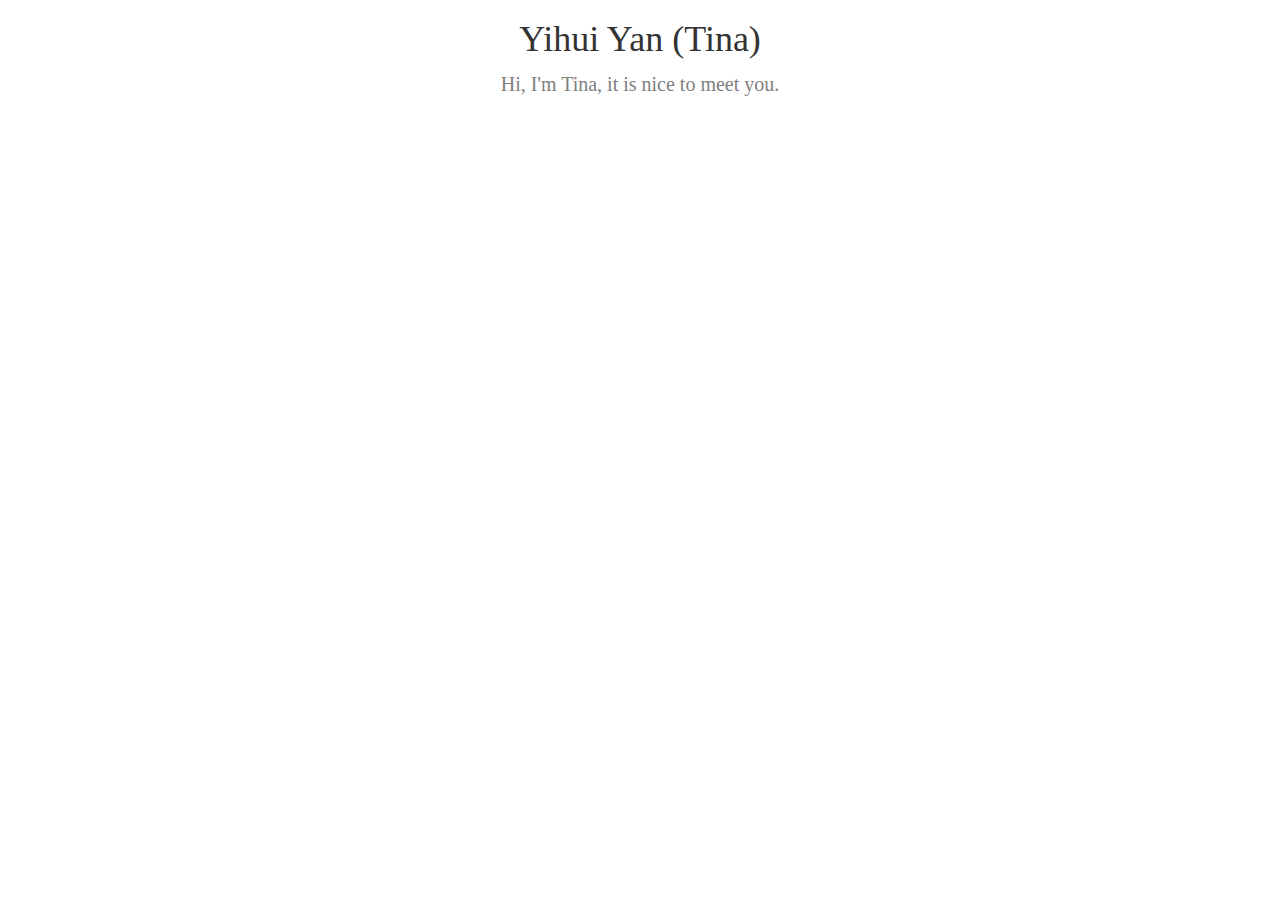
==== index.html @ b567f80b "first for fun part" ====
<!DOCTYPE html>
<html>
	<head>
		<title>Hello World</title>
    	<link rel="stylesheet" type="text/css" href="http://maxcdn.bootstrapcdn.com/bootstrap/3.3.6/css/bootstrap.min.css">
    	<link rel="stylesheet" type="text/css" href="default.css">
    	<script type="text/javascript" src="https://ajax.googleapis.com/ajax/libs/jquery/1.12.2/jquery.min.js"></script>
    	<script type="text/javascript" src="http://maxcdn.bootstrapcdn.com/bootstrap/3.3.6/js/bootstrap.min.js"></script>
	</head>
	<body>
		<center><h1>Yihui Yan (Tina)</h1></center>
		<center><p id='welcomeMessage'></p></center>
	</body>
    <script type="text/javascript" src=interact.js></script>
</html>
---- default.css ----
* {
	font-family: serif;
}

@keyframes type {
  from { width: 0; } 
} 

#welcomeMessage {
  color: gray; 
  font-size: 20px;
  white-space: nowrap;
  overflow: hidden;
  width: 30em;
}

.typing {
  animation: type 4s steps(30, end)
}
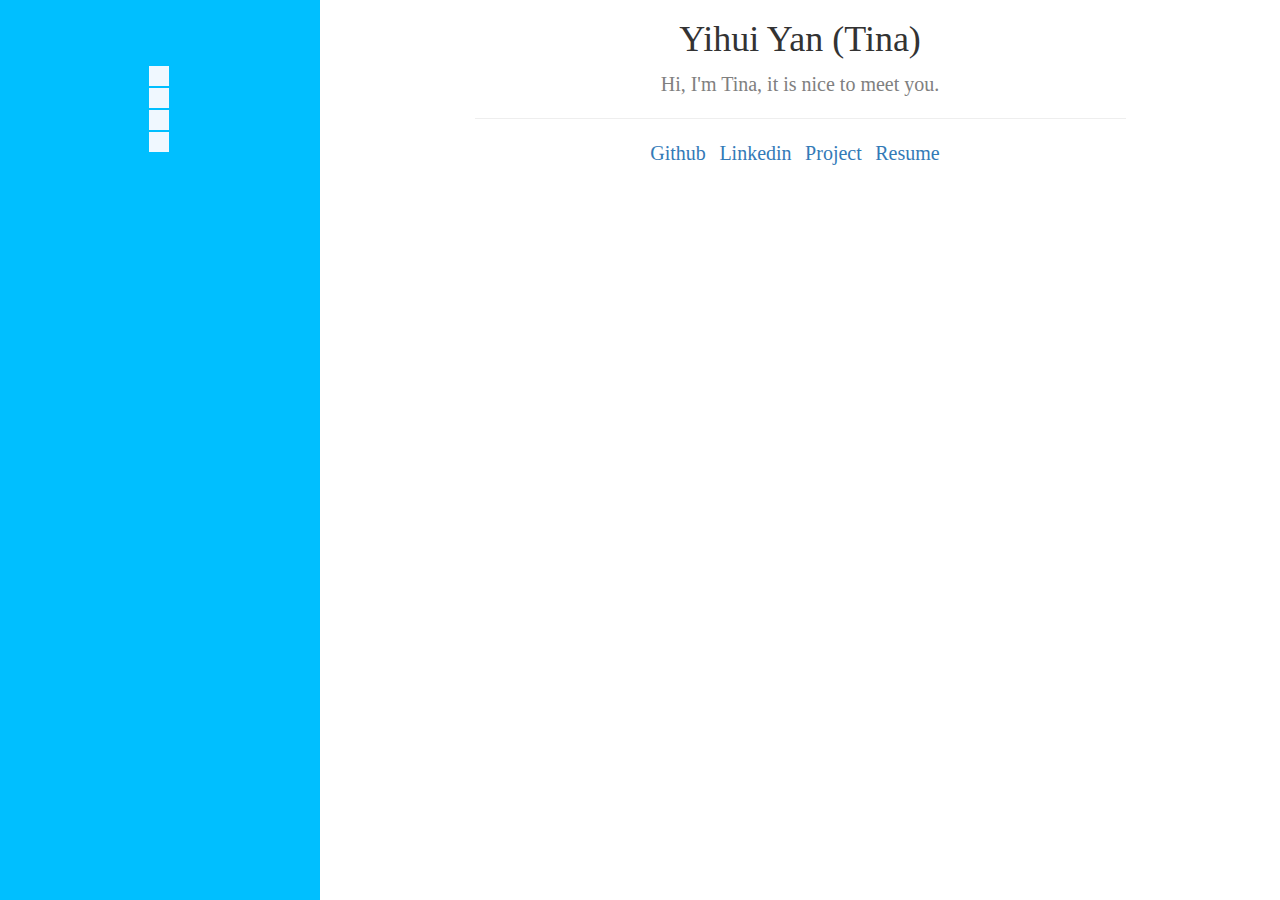
==== commit 31f85b4a: "tetris game" ====
--- a/index.html
+++ b/index.html
@@ -3,13 +3,38 @@
 	<head>
 		<title>Hello World</title>
     	<link rel="stylesheet" type="text/css" href="http://maxcdn.bootstrapcdn.com/bootstrap/3.3.6/css/bootstrap.min.css">
-    	<link rel="stylesheet" type="text/css" href="default.css">
+    	<link rel="stylesheet" type="text/css" href="static/default.css">
     	<script type="text/javascript" src="https://ajax.googleapis.com/ajax/libs/jquery/1.12.2/jquery.min.js"></script>
     	<script type="text/javascript" src="http://maxcdn.bootstrapcdn.com/bootstrap/3.3.6/js/bootstrap.min.js"></script>
 	</head>
 	<body>
-		<center><h1>Yihui Yan (Tina)</h1></center>
-		<center><p id='welcomeMessage'></p></center>
+			<div class="col-md-3" style="background: DeepSkyBlue; height: 100%">
+				<div class = "board" style="margin-top: 20px"></div>
+			</div>
+			<div class="col-md-9">
+				<center>
+					<h1>Yihui Yan (Tina)</h1>
+					<p id='welcomeMessage'></p>
+				</center>
+				<hr width="50%" style="width: 70%">
+				<div id="tagList">
+				<center>
+					<a href="https://github.com/tinayan328">Github</a>
+					<a href="https://ca.linkedin.com/in/yihui-tina-yan-a86170107">Linkedin</a>
+					<a href="project.html">Project</a>
+					<a href="resume.html">Resume</a>
+					<!--a href="forfun.html">ForFun</a-->
+				</center>
+				</div>
+			</div>
 	</body>
-    <script type="text/javascript" src=interact.js></script>
+    <script type="text/javascript" src=static/interact.js></script>
+    <script type="text/javascript" src="static/nav_game/board.js"></script>
+    <script type="text/javascript" src="static/nav_game/tetris.js"></script>
+    <script type="text/javascript" src="static/nav_game/controller.js"></script>
+    <script>
+      $(document).ready(function(){
+        setUp();
+      });
+    </script>
 </html>--- a/static/default.css
+++ b/static/default.css
@@ -0,0 +1,37 @@
+* {
+	font-family: serif;
+}
+
+html,body { height:100%; }
+
+@keyframes type {
+  from { width: 0; } 
+} 
+
+#welcomeMessage {
+  color: gray; 
+  font-size: 20px;
+  white-space: nowrap;
+  overflow: hidden;
+  width: 30em;
+}
+
+.typing {
+  animation: type 4s steps(30, end)
+}
+
+#tagList a {
+	font-size: 20px;
+	margin-right: 10px;
+}
+
+div.board{
+	position: relative;
+}
+
+div.cube{
+	position: absolute;
+	background: AliceBlue;
+}
+
+
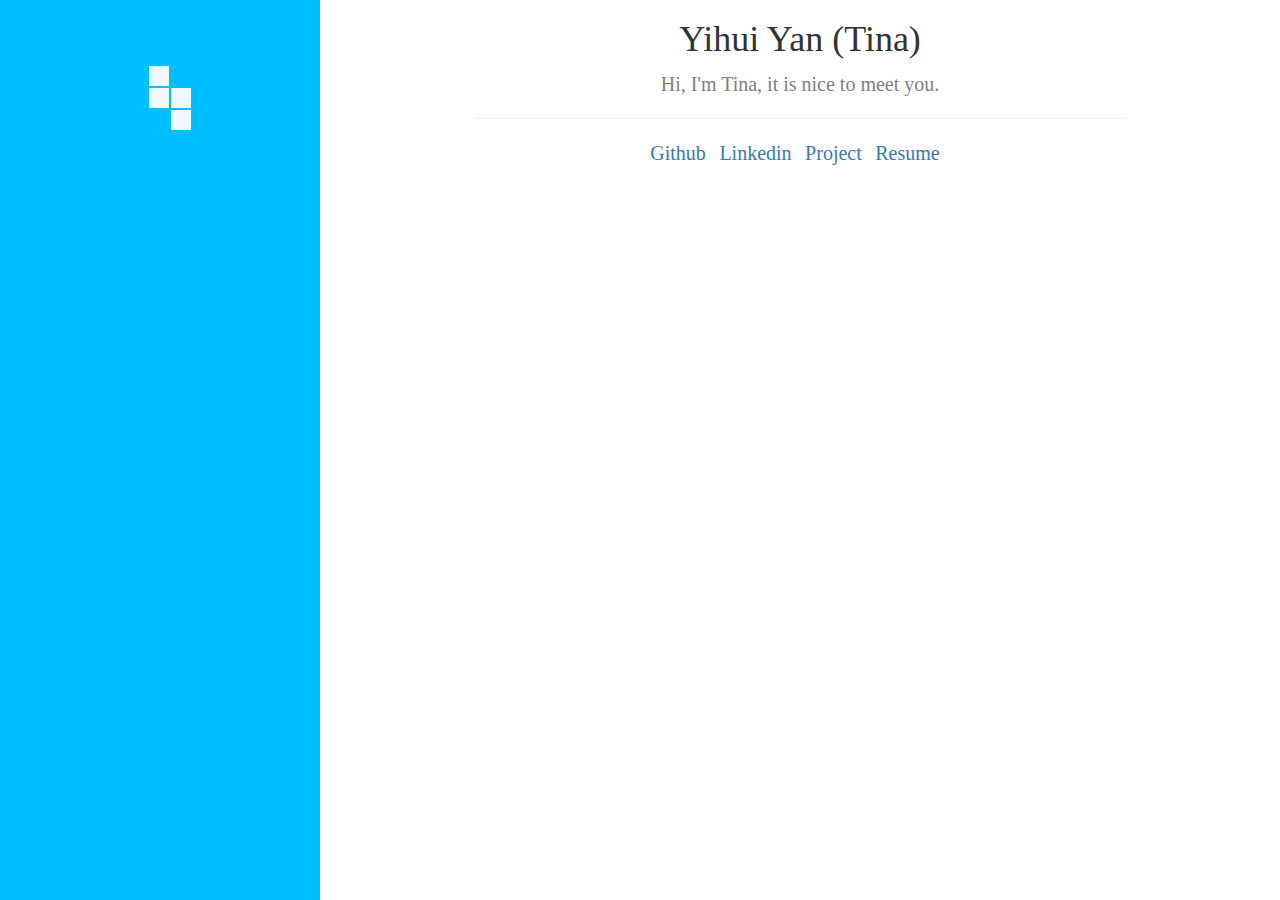
==== commit 57156c78: "bootstrap" ====
--- a/index.html
+++ b/index.html
@@ -2,7 +2,7 @@
 <html>
 	<head>
 		<title>Hello World</title>
-    	<link rel="stylesheet" type="text/css" href="http://maxcdn.bootstrapcdn.com/bootstrap/3.3.6/css/bootstrap.min.css">
+    	<link rel="stylesheet" href="https://maxcdn.bootstrapcdn.com/bootstrap/3.3.7/css/bootstrap.min.css" integrity="sha384-BVYiiSIFeK1dGmJRAkycuHAHRg32OmUcww7on3RYdg4Va+PmSTsz/K68vbdEjh4u" crossorigin="anonymous">
     	<link rel="stylesheet" type="text/css" href="static/default.css">
     	<script type="text/javascript" src="https://ajax.googleapis.com/ajax/libs/jquery/1.12.2/jquery.min.js"></script>
     	<script type="text/javascript" src="http://maxcdn.bootstrapcdn.com/bootstrap/3.3.6/js/bootstrap.min.js"></script>
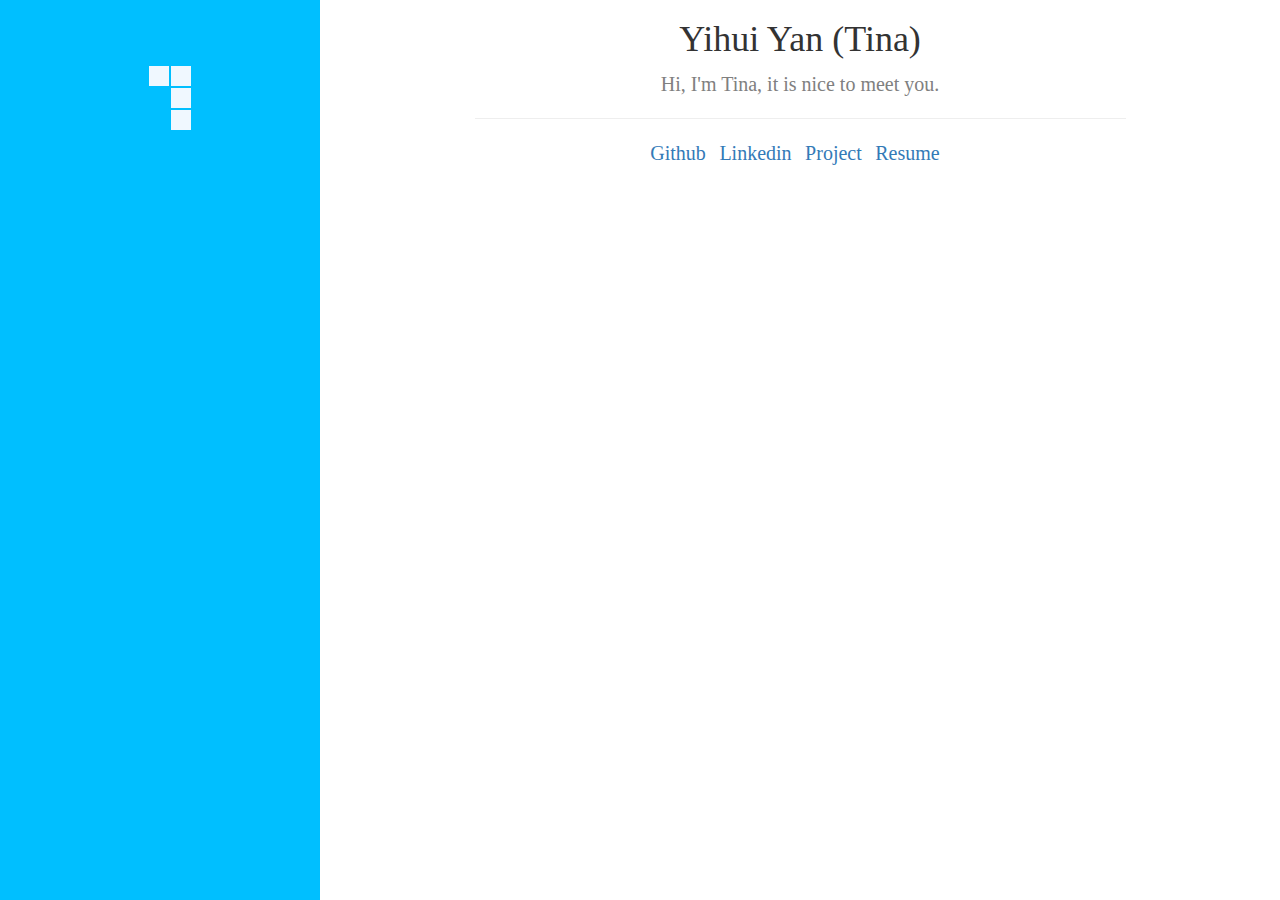
==== commit 724c7271: "bootstrap" ====
--- a/index.html
+++ b/index.html
@@ -2,10 +2,10 @@
 <html>
 	<head>
 		<title>Hello World</title>
-    	<link rel="stylesheet" href="https://maxcdn.bootstrapcdn.com/bootstrap/3.3.7/css/bootstrap.min.css" integrity="sha384-BVYiiSIFeK1dGmJRAkycuHAHRg32OmUcww7on3RYdg4Va+PmSTsz/K68vbdEjh4u" crossorigin="anonymous">
+    	<link rel="stylesheet" type="text/css" href="static/bootstrap.min.css">
     	<link rel="stylesheet" type="text/css" href="static/default.css">
     	<script type="text/javascript" src="https://ajax.googleapis.com/ajax/libs/jquery/1.12.2/jquery.min.js"></script>
-    	<script type="text/javascript" src="http://maxcdn.bootstrapcdn.com/bootstrap/3.3.6/js/bootstrap.min.js"></script>
+    	<script type="text/javascript" src="static/bootstrap.min.js"></script>
 	</head>
 	<body>
 			<div class="col-md-3" style="background: DeepSkyBlue; height: 100%">
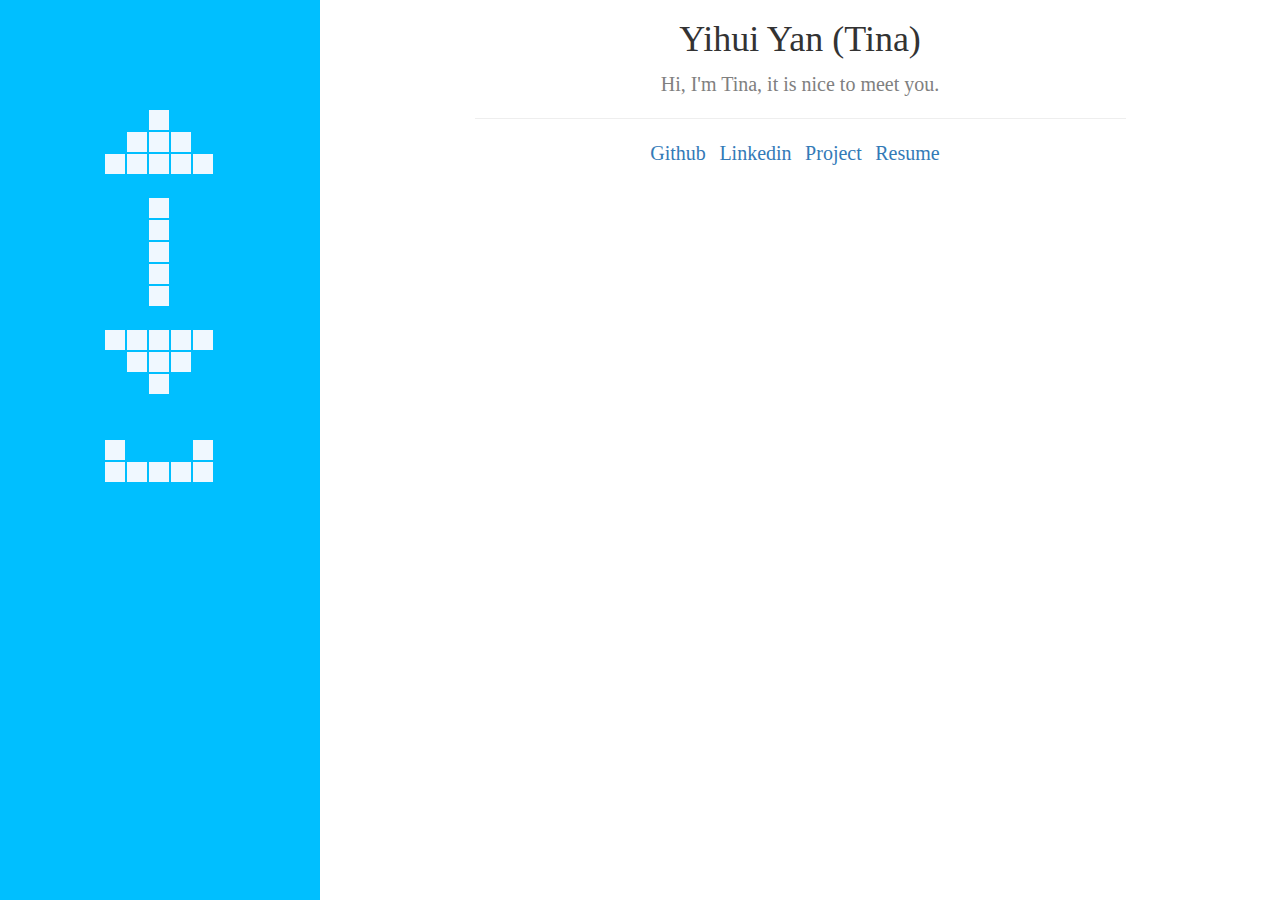
==== commit 673fe609: "small screen" ====
--- a/index.html
+++ b/index.html
@@ -8,10 +8,10 @@
     	<script type="text/javascript" src="static/bootstrap.min.js"></script>
 	</head>
 	<body>
-			<div class="col-md-3" style="background: DeepSkyBlue; height: 100%">
+			<div class="col-md-3 col-sm-4" style="background: DeepSkyBlue; height: 100%">
 				<div class = "board" style="margin-top: 20px"></div>
 			</div>
-			<div class="col-md-9">
+			<div class="col-md-9 col-sm-8">
 				<center>
 					<h1>Yihui Yan (Tina)</h1>
 					<p id='welcomeMessage'></p>
